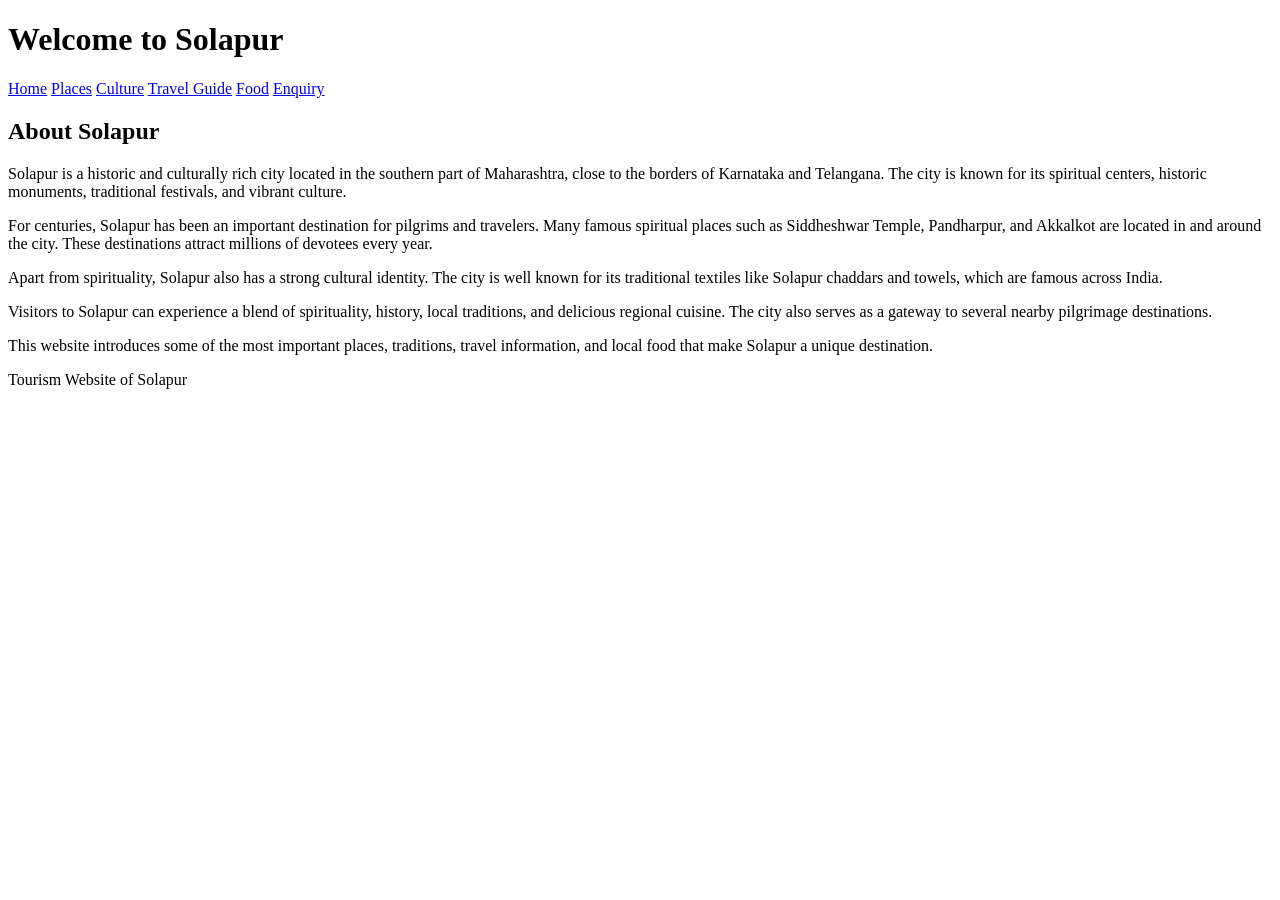
==== index.html @ 82712653 "Create index.html" ====
<!DOCTYPE html>
<html>
<head>
<title>Welcome to Solapur</title>
<link rel="stylesheet" href="style.css">
</head>

<body>

<header>
<h1>Welcome to Solapur</h1>

<nav>
<a href="index.html">Home</a>
<a href="places.html">Places</a>
<a href="culture.html">Culture</a>
<a href="travel.html">Travel Guide</a>
<a href="food.html">Food</a>
<a href="enquiry.html">Enquiry</a>
</nav>
</header>

<section>

<h2>About Solapur</h2>

<p>
Solapur is a historic and culturally rich city located in the southern part of Maharashtra,
close to the borders of Karnataka and Telangana. The city is known for its spiritual centers,
historic monuments, traditional festivals, and vibrant culture.
</p>

<p>
For centuries, Solapur has been an important destination for pilgrims and travelers. Many
famous spiritual places such as Siddheshwar Temple, Pandharpur, and Akkalkot are located
in and around the city. These destinations attract millions of devotees every year.
</p>

<p>
Apart from spirituality, Solapur also has a strong cultural identity. The city is well known for
its traditional textiles like Solapur chaddars and towels, which are famous across India.
</p>

<p>
Visitors to Solapur can experience a blend of spirituality, history, local traditions, and
delicious regional cuisine. The city also serves as a gateway to several nearby pilgrimage
destinations.
</p>

<p>
This website introduces some of the most important places, traditions, travel information,
and local food that make Solapur a unique destination.
</p>

</section>

<footer>
<p>Tourism Website of Solapur</p>
</footer>

</body>
</html>
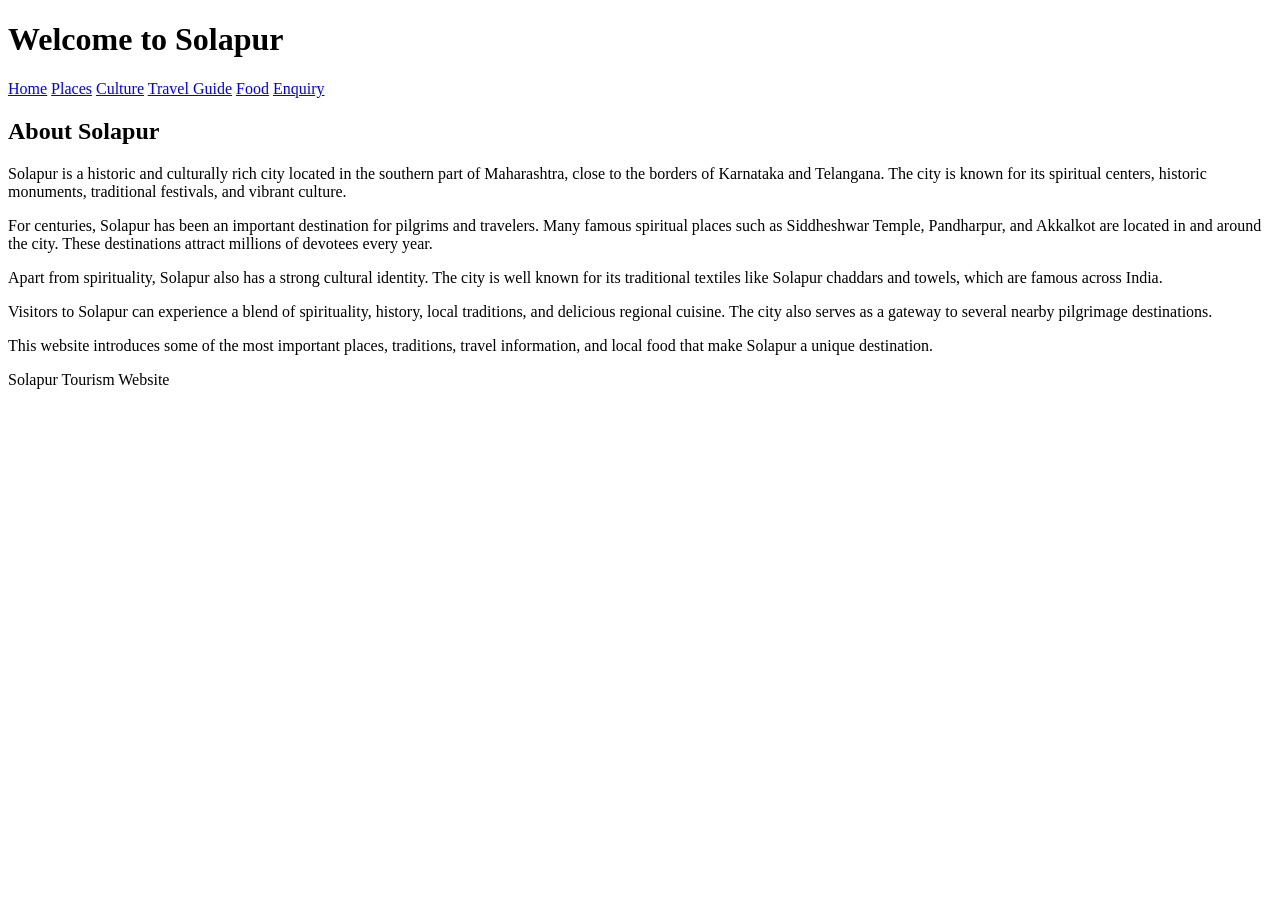
==== commit 4123d184: "Update index.html" ====
--- a/index.html
+++ b/index.html
@@ -2,7 +2,7 @@
 <html>
 <head>
 <title>Welcome to Solapur</title>
-<link rel="stylesheet" href="style.css">
+<link rel="stylesheet" href="css/style.css">
 </head>
 
 <body>
@@ -18,6 +18,7 @@
 <a href="food.html">Food</a>
 <a href="enquiry.html">Enquiry</a>
 </nav>
+
 </header>
 
 <section>
@@ -31,31 +32,31 @@
 </p>
 
 <p>
-For centuries, Solapur has been an important destination for pilgrims and travelers. Many
-famous spiritual places such as Siddheshwar Temple, Pandharpur, and Akkalkot are located
-in and around the city. These destinations attract millions of devotees every year.
+For centuries, Solapur has been an important destination for pilgrims and travelers.
+Many famous spiritual places such as Siddheshwar Temple, Pandharpur, and Akkalkot
+are located in and around the city. These destinations attract millions of devotees every year.
 </p>
 
 <p>
-Apart from spirituality, Solapur also has a strong cultural identity. The city is well known for
-its traditional textiles like Solapur chaddars and towels, which are famous across India.
+Apart from spirituality, Solapur also has a strong cultural identity. The city is well known
+for its traditional textiles like Solapur chaddars and towels, which are famous across India.
 </p>
 
 <p>
-Visitors to Solapur can experience a blend of spirituality, history, local traditions, and
-delicious regional cuisine. The city also serves as a gateway to several nearby pilgrimage
-destinations.
+Visitors to Solapur can experience a blend of spirituality, history, local traditions,
+and delicious regional cuisine. The city also serves as a gateway to several nearby
+pilgrimage destinations.
 </p>
 
 <p>
-This website introduces some of the most important places, traditions, travel information,
-and local food that make Solapur a unique destination.
+This website introduces some of the most important places, traditions,
+travel information, and local food that make Solapur a unique destination.
 </p>
 
 </section>
 
 <footer>
-<p>Tourism Website of Solapur</p>
+<p>Solapur Tourism Website</p>
 </footer>
 
 </body>
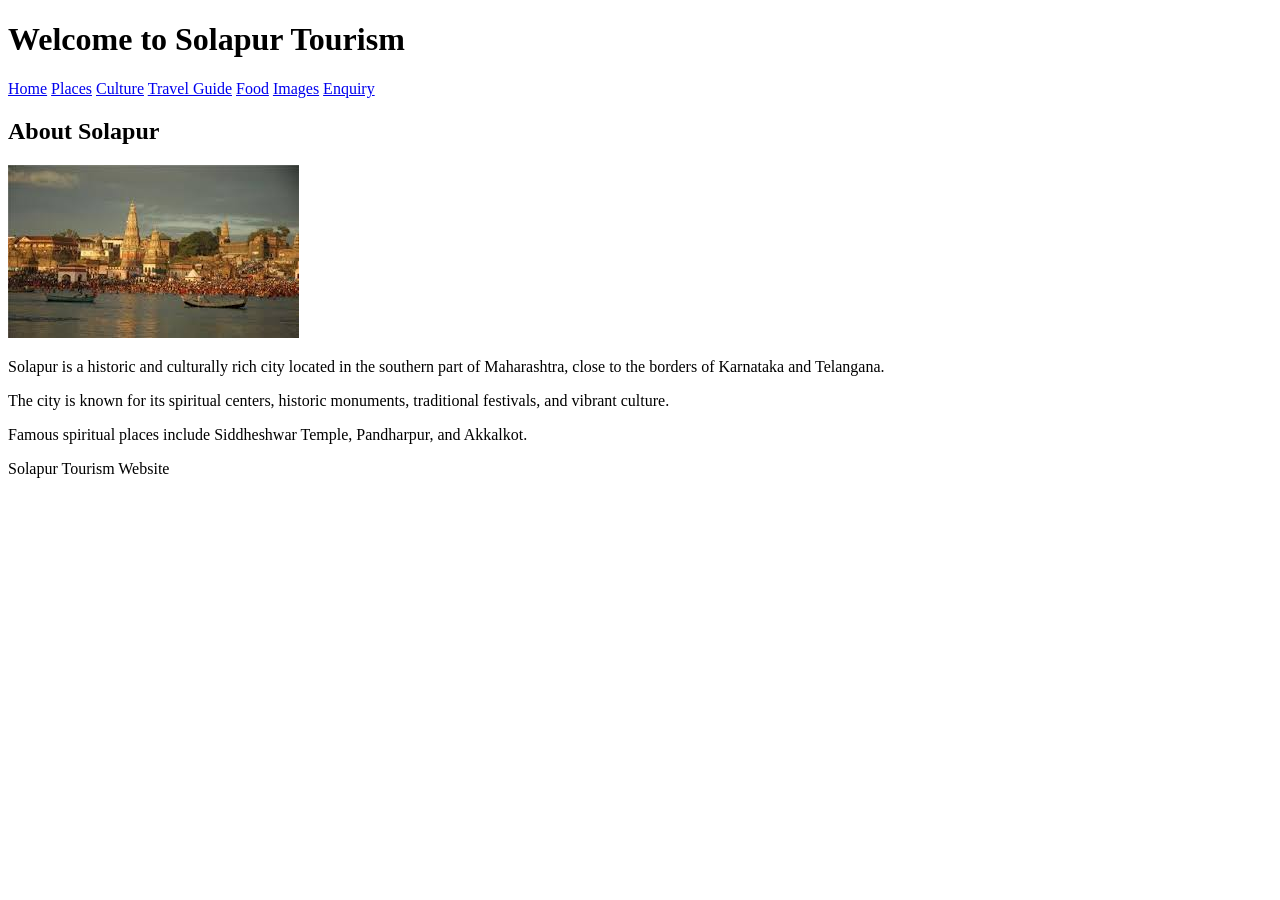
==== commit bcc95bc2: "index.html" ====
--- a/index.html
+++ b/index.html
@@ -8,7 +8,7 @@
 <body>
 
 <header>
-<h1>Welcome to Solapur</h1>
+<h1>Welcome to Solapur Tourism</h1>
 
 <nav>
 <a href="index.html">Home</a>
@@ -16,41 +16,30 @@
 <a href="culture.html">Culture</a>
 <a href="travel.html">Travel Guide</a>
 <a href="food.html">Food</a>
+<a href="images.html">Images</a>
 <a href="enquiry.html">Enquiry</a>
 </nav>
-
 </header>
 
 <section>
 
 <h2>About Solapur</h2>
 
+<img src="images/pandharpur1.jpg" class="mainimg">
+
 <p>
 Solapur is a historic and culturally rich city located in the southern part of Maharashtra,
-close to the borders of Karnataka and Telangana. The city is known for its spiritual centers,
-historic monuments, traditional festivals, and vibrant culture.
+close to the borders of Karnataka and Telangana.
 </p>
 
 <p>
-For centuries, Solapur has been an important destination for pilgrims and travelers.
-Many famous spiritual places such as Siddheshwar Temple, Pandharpur, and Akkalkot
-are located in and around the city. These destinations attract millions of devotees every year.
+The city is known for its spiritual centers, historic monuments,
+traditional festivals, and vibrant culture.
 </p>
 
 <p>
-Apart from spirituality, Solapur also has a strong cultural identity. The city is well known
-for its traditional textiles like Solapur chaddars and towels, which are famous across India.
-</p>
-
-<p>
-Visitors to Solapur can experience a blend of spirituality, history, local traditions,
-and delicious regional cuisine. The city also serves as a gateway to several nearby
-pilgrimage destinations.
-</p>
-
-<p>
-This website introduces some of the most important places, traditions,
-travel information, and local food that make Solapur a unique destination.
+Famous spiritual places include Siddheshwar Temple,
+Pandharpur, and Akkalkot.
 </p>
 
 </section>
